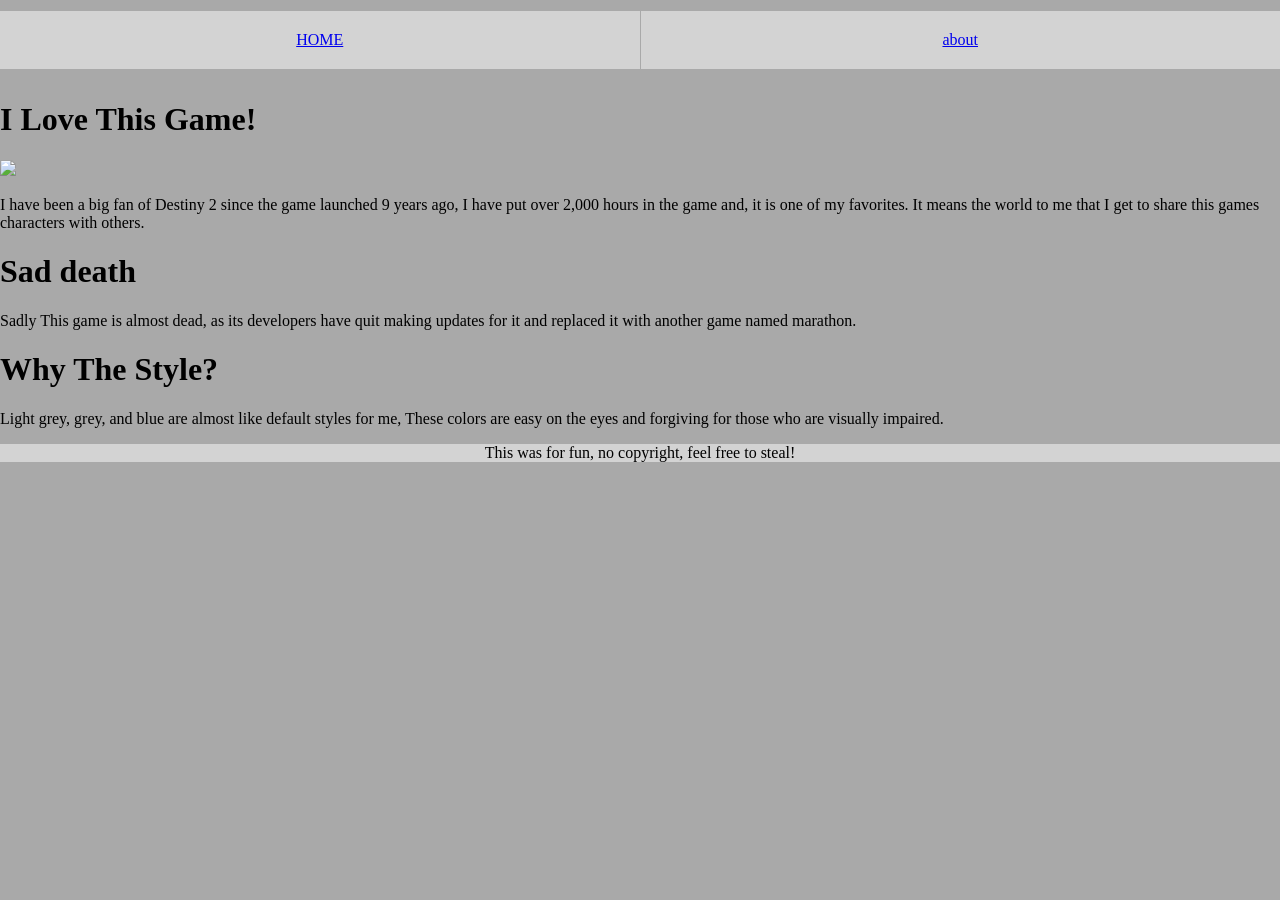
==== about.html @ 7b599342 "almost finshed about section" ====
<!DOCTYPE html>
<html>
    <head>
        <link rel = "stylesheet" href = "style.css">
    </head>
    <body>
        <nav>
            <ul>
                <li><a href = "index.html">HOME</a>
                <li><a href = "about.html">about</a>
            </ul>
        </nav>
        <h1>
            I Love This Game!
        </h1>
        <div>
            <img src = "https://cdn.images.express.co.uk/img/dynamic/143/590x/789134_1.jpg" class = "banner-img">
        </div>
        <div class = "text-divs">
            <p>I have been a big fan of Destiny 2 since the game launched 9 years ago, I have put over 2,000 hours in the game and, it is one of my favorites. It means the world to
                me that I get to share this games characters with others.
            </p>
            <h1>Sad death</h1>
            <p>
                Sadly This game is almost dead, as its developers have quit making updates for it and replaced it with another game named marathon.
            </p>
            <h1>
                Why The Style?
            </h1>
            <p>
                Light grey, grey, and blue are almost like default styles for me, These colors are easy on the eyes and forgiving for those who are visually impaired.
            </p>
        </div>
        <footer>
            <p>This was for fun, no copyright, feel free to steal!</p>
        </footer>
    </body>
</html>
---- style.css ----
body{
    border-width:0;
    padding: 0;
    margin: 0;
    background-color:darkgrey;
}
nav {
    background-color: darkgray;
    width: 100%;
    min-height: 80px;
    display: flex;
    align-items: center;
    justify-content: center;
}

nav ul {
    width: 100%;
    margin: 0;
    padding: 0;
    list-style: none;
    display: flex;
    gap: 1px;
}

nav li {
    flex: 1;
    padding: 20px;
    text-align: center;
    background-color: lightgray;
}

.banner-img {
    width:100%;
}
.Character:hover{
}
.Character img{
    display:inline-flex;
    height:300px;
    flex:1;
    padding: 20px;
}
.container{
    width: 100%;
    display:flex;
    gap:1px;
}

footer {
    text-align:center;
    background-color:lightgrey;
}
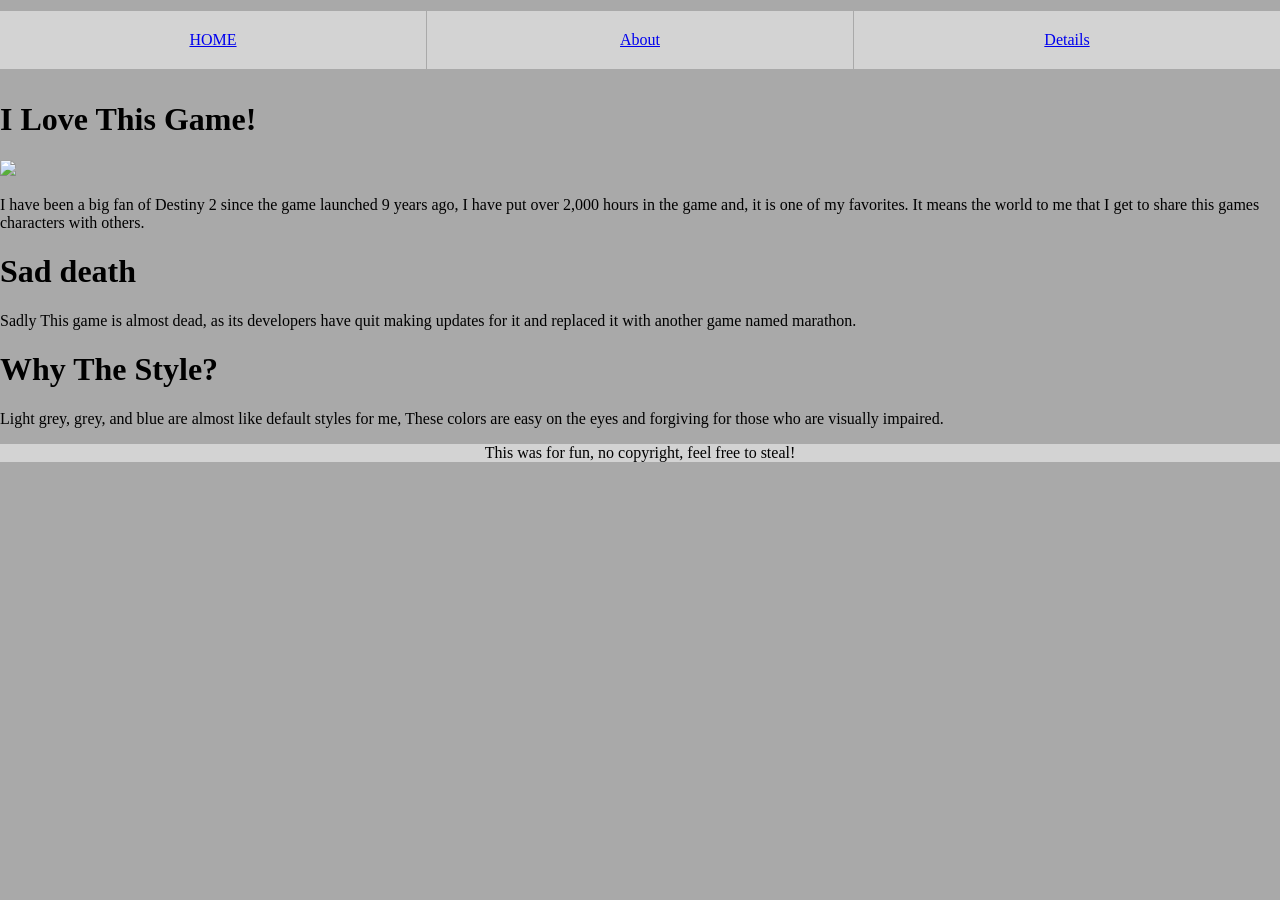
==== commit c36b4e17: "finished the details section" ====
--- a/about.html
+++ b/about.html
@@ -6,8 +6,9 @@
     <body>
         <nav>
             <ul>
-                <li><a href = "index.html">HOME</a>
-                <li><a href = "about.html">about</a>
+                <li> <a href = "index.html">HOME</a>
+                <li> <a href = "about.html">About</a>
+                <li> <a href = "details.html">Details</a>
             </ul>
         </nav>
         <h1>
--- a/style.css
+++ b/style.css
@@ -6,7 +6,6 @@
 }
 nav {
     background-color: darkgray;
-    width: 100%;
     min-height: 80px;
     display: flex;
     align-items: center;
@@ -35,17 +34,92 @@
 .Character:hover{
 }
 .Character img{
-    display:inline-flex;
-    height:300px;
-    flex:1;
+    width:200px;
     padding: 20px;
+    border-radius:25px;
 }
 .container{
     width: 100%;
     display:flex;
-    gap:1px;
+    gap:5px;
+    justify-content: left;
+    flex-wrap: wrap;
 }
 
+.cell {
+    width: 320px;
+    min-width: 280px;
+    box-sizing: border-box;
+    border-radius:25px;
+    display:flex;
+    flex-direction:column;
+    align-items: center;
+    text-align: center;
+    background-color: lightgrey;
+    padding-bottom: 10px;
+}
+
+.Charactername{
+    display: inline-block;
+    padding:6px 12px;
+    background-color:darkgrey;
+    border-radius: 15px;
+    margin-top: 8px;
+}
+
+.CharacterDetails{
+    align-items:flex-end;
+    border-radius:25px;
+    width:90%;
+    text-align:center;
+    background-color:darkgrey;
+}
+.Container-Details{
+    display:flex;
+    flex-wrap:nowrap;
+    gap:24px;
+    align-items:flex-start;
+}
+
+.Left-Details-Column{
+    flex: 0 0 320px;
+    padding-top: 0;
+}
+
+.Right-Details-Column{
+    flex: 1 1 400px;
+    padding: 0 50px 0;
+    margin-top: 0;
+}
+
+
+.Detail-Img{
+    height:100%;
+    width:90%;
+    max-width:320px;
+    border-radius:25px;
+}
+.Details-Img-Container{
+    height: 300px;
+    margin-bottom:10%;
+    width:100%;
+    max-width:320px;
+    display:flex;
+}
+.Details-Card{
+    background-color:lightgray;
+    border-radius:25px;
+    padding:15px;
+    width:100%;
+    max-width:320px;
+    box-sizing:border-box;
+    overflow-wrap:anywhere;
+}
+.Outside-Container-Details{
+    padding-top:2%;
+    padding-left:2%;
+    padding-right:2%;
+}
 footer {
     text-align:center;
     background-color:lightgrey;
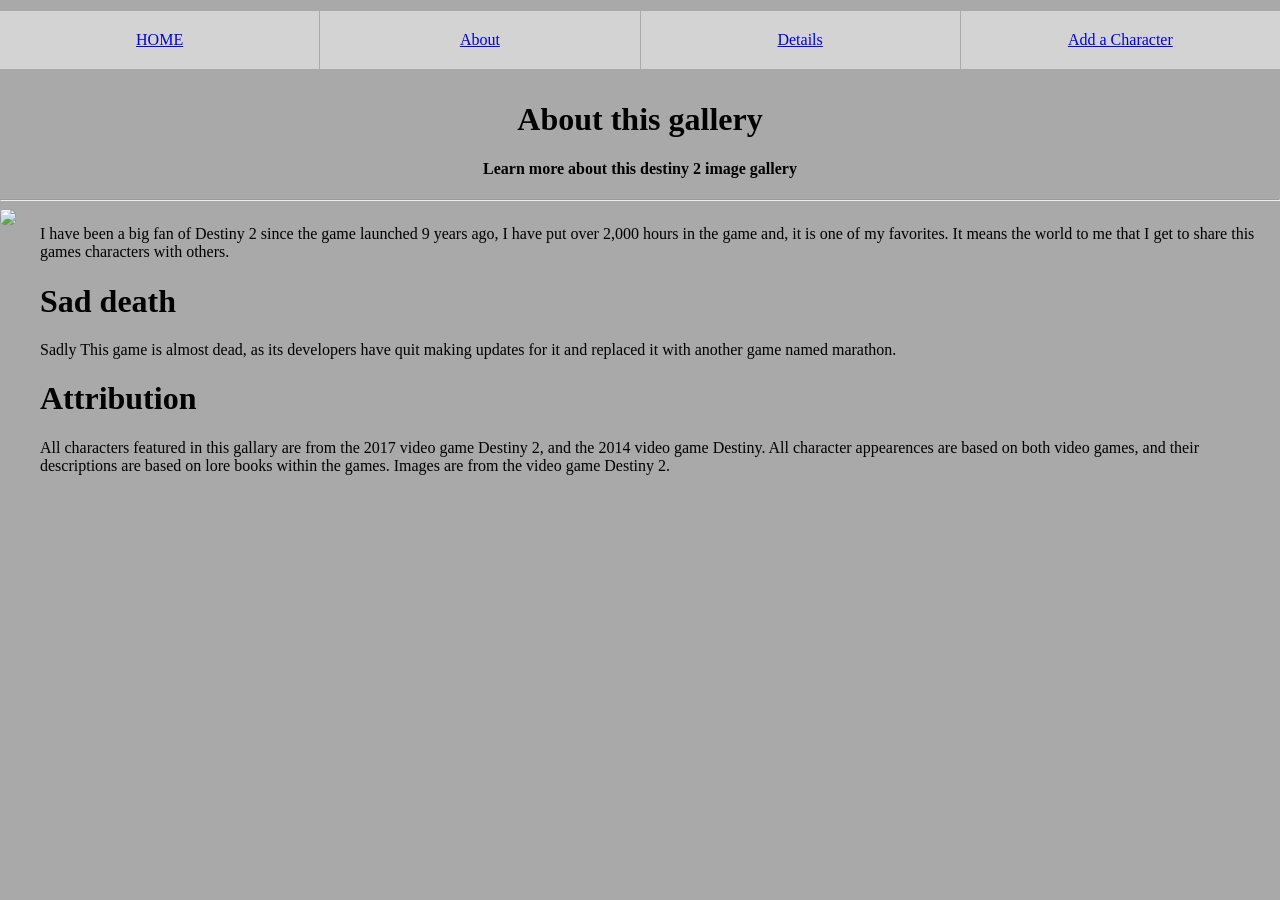
==== commit fe2de69d: "Finished new character forum" ====
--- a/about.html
+++ b/about.html
@@ -9,31 +9,34 @@
                 <li> <a href = "index.html">HOME</a>
                 <li> <a href = "about.html">About</a>
                 <li> <a href = "details.html">Details</a>
+                <li> <a href = "new-character-form.html">Add a Character</a>
             </ul>
         </nav>
-        <h1>
-            I Love This Game!
+        <h1 style = "text-align:center">
+            About this gallery
         </h1>
-        <div>
-            <img src = "https://cdn.images.express.co.uk/img/dynamic/143/590x/789134_1.jpg" class = "banner-img">
+        <h4 style = "text-align:center">Learn more about this destiny 2 image gallery</h4>
+        <hr>
+        <div class = "Container-Details">
+            <div>
+                <img src = "https://cdn.images.express.co.uk/img/dynamic/143/590x/789134_1.jpg" class = "banner-img">
+            </div>
+            <div class = "text-divs">
+                <p>I have been a big fan of Destiny 2 since the game launched 9 years ago, I have put over 2,000 hours in the game and, it is one of my favorites. It means the world to
+                    me that I get to share this games characters with others.
+                </p>
+                <h1>Sad death</h1>
+                <p>
+                    Sadly This game is almost dead, as its developers have quit making updates for it and replaced it with another game named marathon.
+                </p>
+                <h1>
+                    Attribution
+                </h1>
+                <p>
+                    All characters featured in this gallary are from the 2017 video game Destiny 2, and the 2014 video game Destiny. All character appearences are based on both video games, and their descriptions are based on lore
+                    books within the games. Images are from the video game Destiny 2.
+                </p>
+            </div>
         </div>
-        <div class = "text-divs">
-            <p>I have been a big fan of Destiny 2 since the game launched 9 years ago, I have put over 2,000 hours in the game and, it is one of my favorites. It means the world to
-                me that I get to share this games characters with others.
-            </p>
-            <h1>Sad death</h1>
-            <p>
-                Sadly This game is almost dead, as its developers have quit making updates for it and replaced it with another game named marathon.
-            </p>
-            <h1>
-                Why The Style?
-            </h1>
-            <p>
-                Light grey, grey, and blue are almost like default styles for me, These colors are easy on the eyes and forgiving for those who are visually impaired.
-            </p>
-        </div>
-        <footer>
-            <p>This was for fun, no copyright, feel free to steal!</p>
-        </footer>
     </body>
 </html>
--- a/style.css
+++ b/style.css
@@ -30,8 +30,7 @@
 
 .banner-img {
     width:100%;
-}
-.Character:hover{
+    border-radius:5px;
 }
 .Character img{
     width:200px;
@@ -71,8 +70,10 @@
     align-items:flex-end;
     border-radius:25px;
     width:90%;
-    text-align:center;
-    background-color:darkgrey;
+    text-align:middle;
+    margin-left:auto;
+    margin-right:auto;
+    margin-top:auto;
 }
 .Container-Details{
     display:flex;
@@ -91,7 +92,6 @@
     padding: 0 50px 0;
     margin-top: 0;
 }
-
 
 .Detail-Img{
     height:100%;
@@ -120,7 +120,67 @@
     padding-left:2%;
     padding-right:2%;
 }
-footer {
+.new-character-form-container{
+    align-items:center;
+    display:block;
+    padding: 20px 30px 20px;
+}
+.new-character-form-top{
     text-align:center;
-    background-color:lightgrey;
+    margin-bottom: 30px;
+}
+.new-character-form-bottom{
+    background-color:lightgray;
+    padding: 5px 10px 20px;
+    width:50%;
+    margin: 0 auto;
+    border-radius:15px;
+}
+.CharacterForm-Fields{
+    display:block;
+    margin-bottom: 16px;
+}
+
+.Form-Label,
+.form-control,
+.CharacterForm-Fields small {
+    display:block;
+}
+
+.form-control {
+    margin-top: 6px;
+    margin-bottom: 6px;
+    padding: 8px;
+    width: 100%;
+    box-sizing: border-box;
+    border-width: 2px;
+    border-radius:5px;
+}
+.btn{
+    padding: 10px 15px 10px;
+    background-color: brown;
+    color: black;
+    border-radius: 5px;
+    font-weight: bold;
+    border: 2px solid black;
+    display: inline-block;
+    margin-bottom: 15px;
+}
+.btn:hover{
+    color:white;
+    border: 2px solid white;
+    background-color: darkbrown;
+    text-decoration: underline;
+}
+.submit-btn{
+    padding: 10px 10px 10px;
+}
+.form-search{
+    font-size:medium;
+    margin: 10px 5px 10px;
+    padding: 8px;
+    width: 75%;
+    box-sizing: border-box;
+    border-width: 2px;
+    border-radius:5px;
 }
